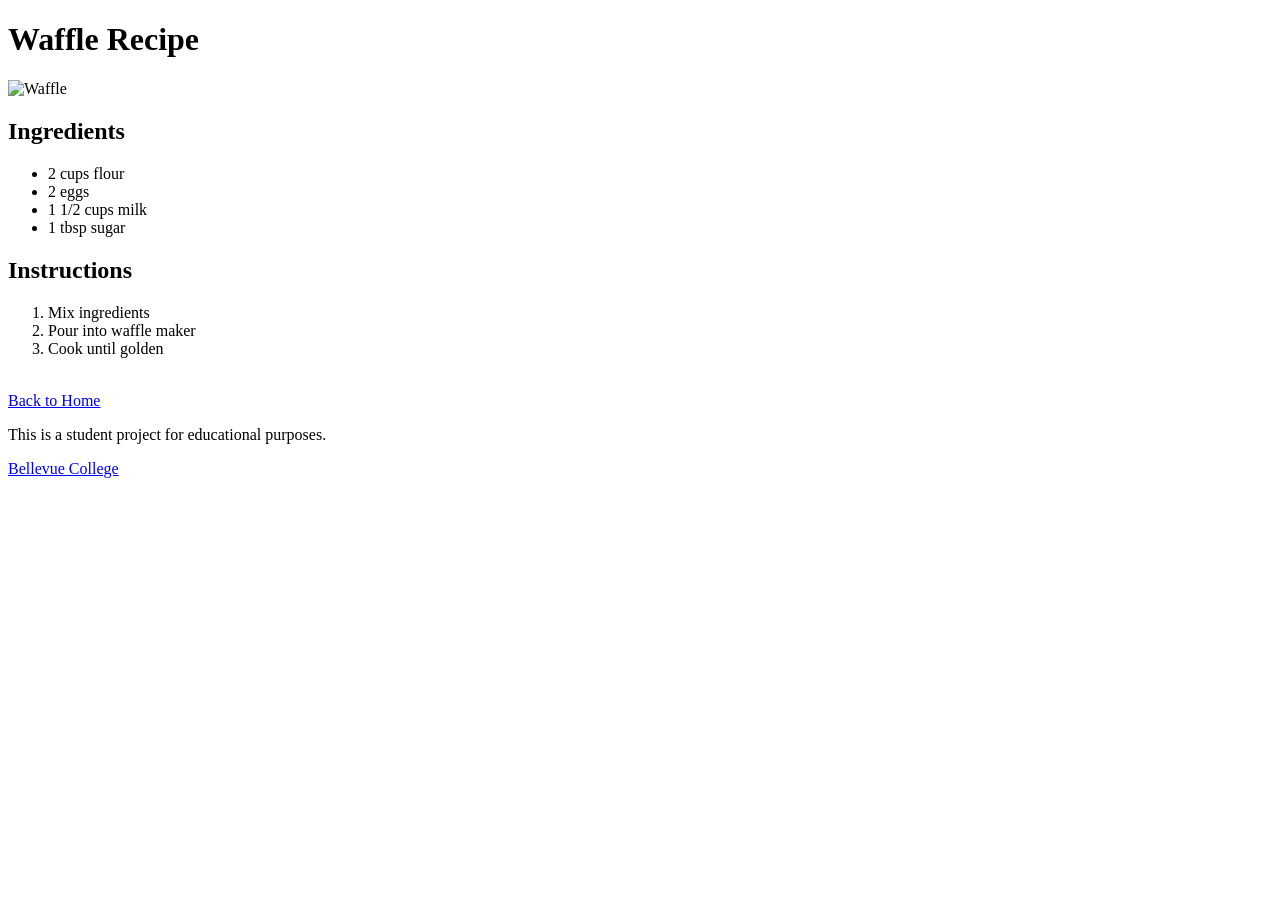
==== html/recipe1.html @ 52b53cb4 "Update recipe1.html" ====
<!DOCTYPE html>
<html>
<head>
    <meta charset="UTF-8">
    <title>Waffle Recipe</title>
</head>

<body>

<h1>Waffle Recipe</h1>

<img src="../image/waffle.jpg" alt="Waffle" width="300">

<h2>Ingredients</h2>
<ul>
    <li>2 cups flour</li>
    <li>2 eggs</li>
    <li>1 1/2 cups milk</li>
    <li>1 tbsp sugar</li>
</ul>

<h2>Instructions</h2>
<ol>
    <li>Mix ingredients</li>
    <li>Pour into waffle maker</li>
    <li>Cook until golden</li>
</ol>

<br>

<a href="../index.html">Back to Home</a>

<footer>
    <p>This is a student project for educational purposes.</p>
    <p><a href="https://www.bellevuecollege.edu/">Bellevue College</a></p>
</footer>

</body>
</html>
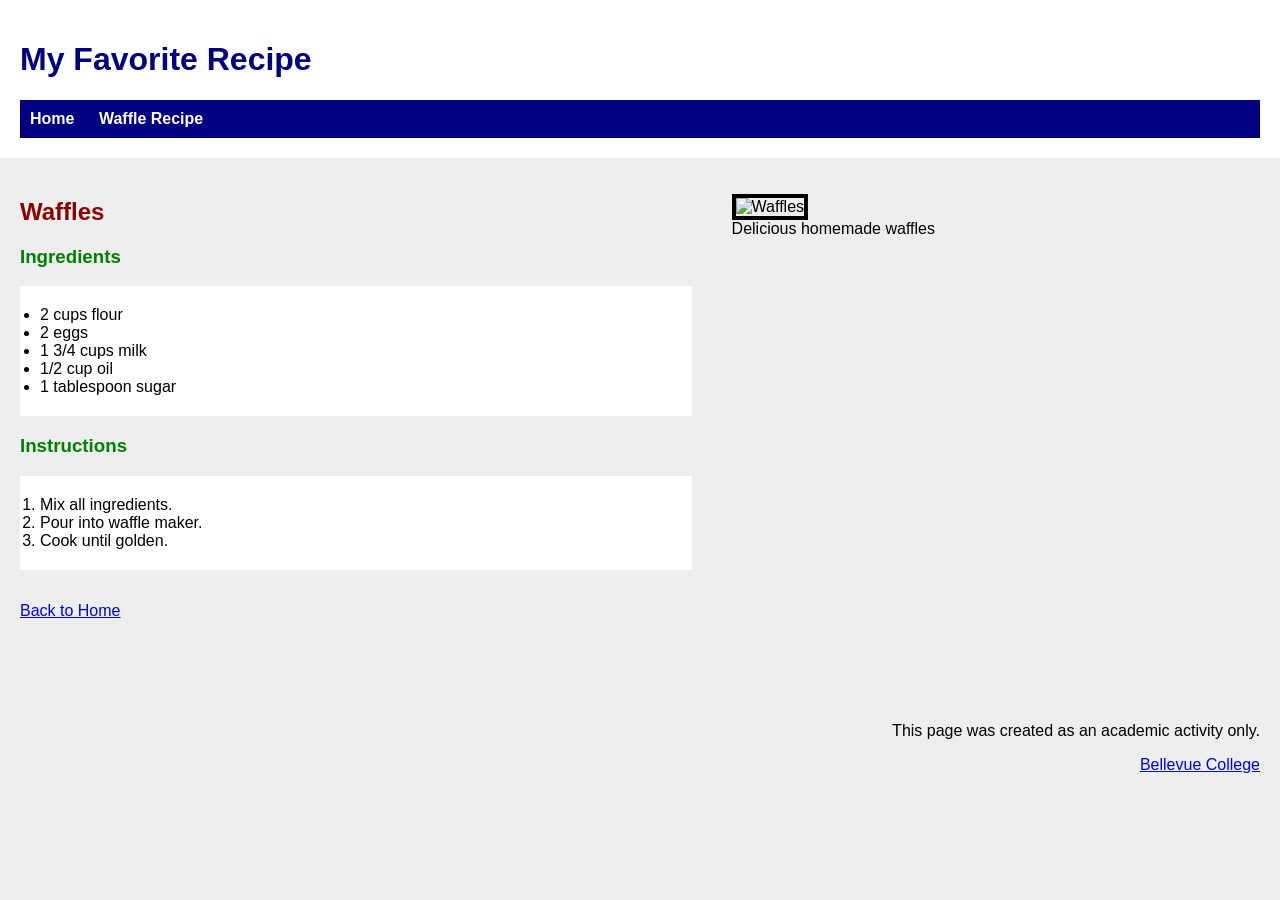
==== commit 68bdf218: "Update recipe1.html" ====
--- a/html/recipe1.html
+++ b/html/recipe1.html
@@ -1,38 +1,66 @@
 <!DOCTYPE html>
-<html>
+<html lang="en">
 <head>
     <meta charset="UTF-8">
     <title>Waffle Recipe</title>
+    <link rel="stylesheet" href="../css/style.css">
 </head>
 
 <body>
 
-<h1>Waffle Recipe</h1>
+<header>
+    <h1>My Favorite Recipe</h1>
 
-<img src="../image/waffle.jpg" alt="Waffle" width="300">
+    <nav>
+        <a href="../index.html">Home</a>
+        <a href="recipe1.html">Waffle Recipe</a>
+    </nav>
+</header>
 
-<h2>Ingredients</h2>
-<ul>
-    <li>2 cups flour</li>
-    <li>2 eggs</li>
-    <li>1 1/2 cups milk</li>
-    <li>1 tbsp sugar</li>
-</ul>
+<main>
 
-<h2>Instructions</h2>
-<ol>
-    <li>Mix ingredients</li>
-    <li>Pour into waffle maker</li>
-    <li>Cook until golden</li>
-</ol>
+    <section class="recipe-page">
 
-<br>
+        <div class="recipe-text">
+            <h2>Waffles</h2>
 
-<a href="../index.html">Back to Home</a>
+            <h3>Ingredients</h3>
+            <ul>
+                <li>2 cups flour</li>
+                <li>2 eggs</li>
+                <li>1 3/4 cups milk</li>
+                <li>1/2 cup oil</li>
+                <li>1 tablespoon sugar</li>
+            </ul>
+
+            <h3>Instructions</h3>
+            <ol>
+                <li>Mix all ingredients.</li>
+                <li>Pour into waffle maker.</li>
+                <li>Cook until golden.</li>
+            </ol>
+        </div>
+
+        <figure>
+            <img src="../image/waffles.jpg" alt="Waffles">
+            <figcaption>Delicious homemade waffles</figcaption>
+        </figure>
+
+    </section>
+
+    <p>
+        <a href="../index.html">Back to Home</a>
+    </p>
+
+</main>
 
 <footer>
-    <p>This is a student project for educational purposes.</p>
-    <p><a href="https://www.bellevuecollege.edu/">Bellevue College</a></p>
+    <p>This page was created as an academic activity only.</p>
+    <p>
+        <a href="https://www.bellevuecollege.edu/" target="_blank">
+            Bellevue College
+        </a>
+    </p>
 </footer>
 
 </body>
--- a/css/style.css
+++ b/css/style.css
@@ -0,0 +1,86 @@
+body {
+    font-family: Arial, sans-serif;
+    background-color: #eeeeee;
+    margin: 0;
+}
+
+header {
+    background-color: white;
+    padding: 20px;
+}
+
+h1 {
+    color: navy;
+}
+
+h2 {
+    color: darkred;
+}
+
+h3 {
+    color: green;
+}
+
+nav {
+    background-color: navy;
+    padding: 10px;
+}
+
+nav a {
+    color: white;
+    text-decoration: none;
+    margin-right: 20px;
+    font-weight: bold;
+}
+
+main {
+    padding: 20px;
+}
+
+.recipes {
+    display: flex;
+    gap: 20px;
+}
+
+.recipe-card {
+    background-color: white;
+    border: 1px solid #ccc;
+    padding: 20px;
+    width: 250px;
+    text-align: center;
+}
+
+.recipe-card img {
+    width: 220px;
+    border: 3px solid black;
+}
+
+.recipe-page {
+    display: flex;
+    justify-content: space-between;
+}
+
+.recipe-text {
+    width: 55%;
+}
+
+.recipe-text ul,
+.recipe-text ol {
+    background-color: white;
+    padding: 20px;
+}
+
+figure {
+    width: 40%;
+}
+
+figure img {
+    width: 350px;
+    border: 4px solid black;
+}
+
+footer {
+    margin-top: 30px;
+    padding: 20px;
+    text-align: right;
+}
